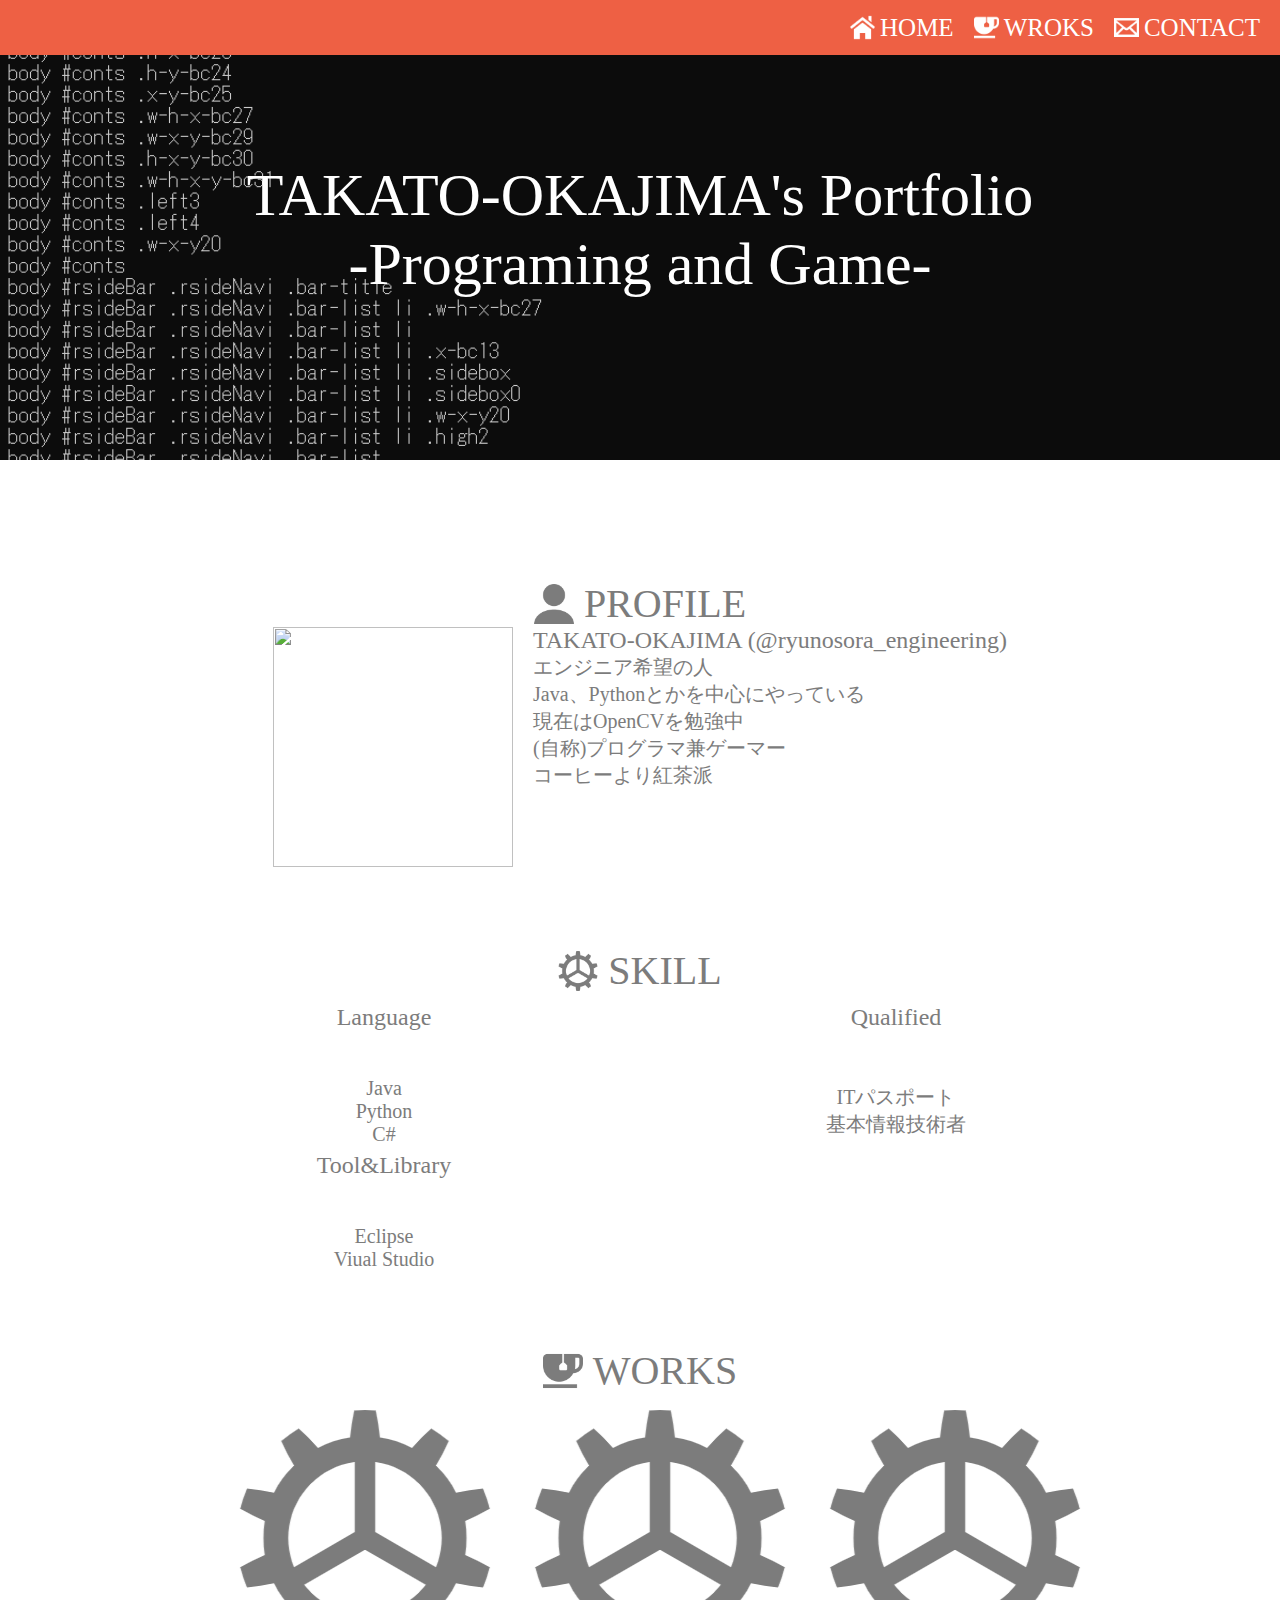
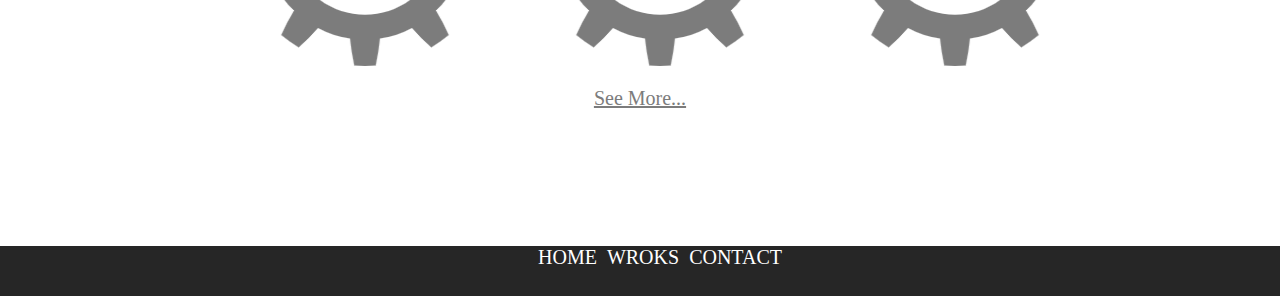
==== index.html @ 7d4d4164 "add origin" ====
<!DOCTYPE html>
<html lang="ja">
    <head>
        <meta charset="UTF-8">
        <title>Portfolio</title>
        <link rel="stylesheet" href="./css/general.css">
        <link rel="stylesheet" href="./css/index.css">
    </head>
    <body>
        <header id="header">
            <div class="main-menu">
                <ul class="item-list">
                    <li>
                        <div class=item-container>
                            <img class="item-icon" src="./images/icon/home-white.png">
                            <a href="#">HOME</a>
                        </div>
                    </li>
                    <li>
                        <div class=item-container>
                            <img class="item-icon" src="./images/icon/tea-white.png">
                            <a href="#">WROKS</a>
                        </div>
                    </li>
                    <li>
                        <div class=item-container>
                            <img class="item-icon" src="./images/icon/mail-white.png">
                            <a href="#">CONTACT</a>
                        </div>
                    </li>
                </ul>
            </div>
            <div class="main-visual">
                <p>TAKATO-OKAJIMA's Portfolio</p>
                <p>-Programing and Game-</p>
            </div>
        </header>
        <div id="body">
            <div class="profile">
                <div class="content-title">
                    <img class="content-icon" src="./images/icon/profile.png">
                    <span>PROFILE</span>
                </div>
                <div class="profile-container">
                    <img class="profile-icon" src="./images/icon/">
                    <div class="profile-text">
                        <p id="myname">
                            <span>TAKATO-OKAJIMA</span>
                            <a>(@ryunosora_engineering)</a>
                        </p>
                        <p>エンジニア希望の人</p>
                        <p>Java、Pythonとかを中心にやっている</p>
                        <p>現在はOpenCVを勉強中</p>
                        <p>(自称)プログラマ兼ゲーマー</p>
                        <p>コーヒーより紅茶派</p>
                    </div>
                </div>
            </div>
            <div class="skill">
                <div class="content-title">
                    <img class="content-icon" src="./images/icon/gear-gray.png">
                    <span>SKILL</span>
                </div>
                <div class="skill-category">
                    <div class="category-container">
                        <p class="category-title">Language</p>
                        <ul class="item-list">
                            <li>
                                <span>Java<span>
                            </li>
                            <li>
                                <span>Python<span>
                            </li>
                            <li>
                                <span>C#<span>
                            </li>
                        </ul>
                    </div>
                    <div class="category-container">
                        <p class="category-title">Qualified</p>
                        <ul class="item-list">
                            <li>
                                <span>ITパスポート<span>
                            </li>
                            <li>
                                <span>基本情報技術者<span>
                            </li>
                        </ul>
                    </div>
                    <div class="category-container">
                        <p class="category-title">Tool&Library</p>
                        <ul class="item-list">
                            <li>
                                <span>Eclipse<span>
                            </li>
                            <li>
                                <span>Viual Studio<span>
                            </li>
                        </ul>
                    </div>
                </div>
            </div>
            <div class="works">
                <div class="content-title">
                    <img class="content-icon" src="./images/icon/tea-gray.png">
                    <span>WORKS</span>
                </div>
                <div class="works-container">
                    <ul class="item-list">
                        <li>
                            <a href="">
                                <img class="work-main-visual" src="./images/icon/gear-gray.png">
                            </a>
                        </li>
                        <li>
                            <a href="">
                                <img class="work-main-visual" src="./images/icon/gear-gray.png">
                            </a>
                        </li>
                        <li>
                            <a href="">
                                <img class="work-main-visual" src="./images/icon/gear-gray.png">
                            </a>
                        </li>
                    </ul>
                </div>
                <a href="">See More...</a>
            </div>
        </div>
        <footer id="footer">
            <div class="foot-menu">
                <ul class="item-list">
                    <li>
                        <a href="">HOME</a>
                    </li>
                    <li>
                        <a href="">WROKS</a>
                    </li>
                    <li>
                        <a href="">CONTACT</a>
                    </li>
                </ul>
            </div>
        </footer>
    </body>
</html>
---- css/general.css ----
body {
    margin: 0px;
    padding: 0px;
}
p, a, span {
    margin: 0px;
    font-size: 20px;
    color: #7C7C7C;
}
.main-menu {
    position: fixed;
    background-color: #EE6044;
    width: 100%;
    height: 55px;
}
.item-list{
    display: flex;
    list-style-type: none;
    height: 100%;
}
.main-menu .item-list {
    margin: 0px 10px 0px 0px;
    justify-content: flex-end;
}
.main-menu .item-list li {
    margin: 0px 10px 0px 10px;
    height: 100%;
}
.item-container {
    display: flex;
    justify-content: center;
    align-items: center;
    height: 100%;
    width: 100%;
}
.main-menu .item-list li:hover {
    background-color: #E93815;
}
.item-list li a {
    color: #FFFFFF;
    text-decoration: none;
}
.main-menu .item-list li a {
    font-size: 25px;
}
.item-icon {
    height: 25px;
    width: 25px;
    margin: 0px 5px 0px 0px;
}
.foot-menu{
    background-color: #262626;
    height: 50px;
    width: 100%;
}
.foot-menu .item-list {
    justify-content: center;
}
.foot-menu .item-list li a {
    padding: 5px 5px 0px 5px;
    width: max-content;
}
---- css/index.css ----
.main-visual{
    margin-top: 0px;
    display: flex;
    flex-direction: column;
    justify-content: center;
    align-items: center;
    height: 460px;
    width: 100%;
    background-image: url(../images/background/prompt.png);
    background-size: cover;
}
.main-visual p{
    font-size: 60px;
    color: #FFFFFF;
}
#body {
    margin: 0 auto;
    padding: 80px 0px 80px 0px;
    width: 80%;
    text-align: center;
}
.profile, .skill, .works {
    padding: 40px 0px;
}
.content-title {
    display: flex;
    justify-content: center;
    align-items: center;
}
.content-title span {
    font-size: 40px;
}
.content-icon {
    height: 40px;
    width: 40px;
    margin: 0px 10px 0px 0px;
}
.profile-container {
    display: flex;
    justify-content: center;
}
.profile-icon{
    height: 240px;
    width: 240px;
}
.profile-text{
    text-align: left;
    margin: 0px 0px 0px 20px;
}
#myname span, #myname a {
    font-size: 24px;
}
.skill-category {
    display: flex;
    flex-flow: row wrap;
}
.category-container {
    width: 50%;
    margin: 10px 0px 10px 0px; 
}
.category-title{
    font-size: 24px;
}
.category-container .item-list {
    flex-direction: column;
    justify-content: center;
    padding: 0px;
}
.works-container .item-list {
    justify-content: center;
}
.works-container .item-list li{
    height: 30%;
    width: 30%;
}
.works-main-visual{
   height: 100%;
   width: 100%;
}
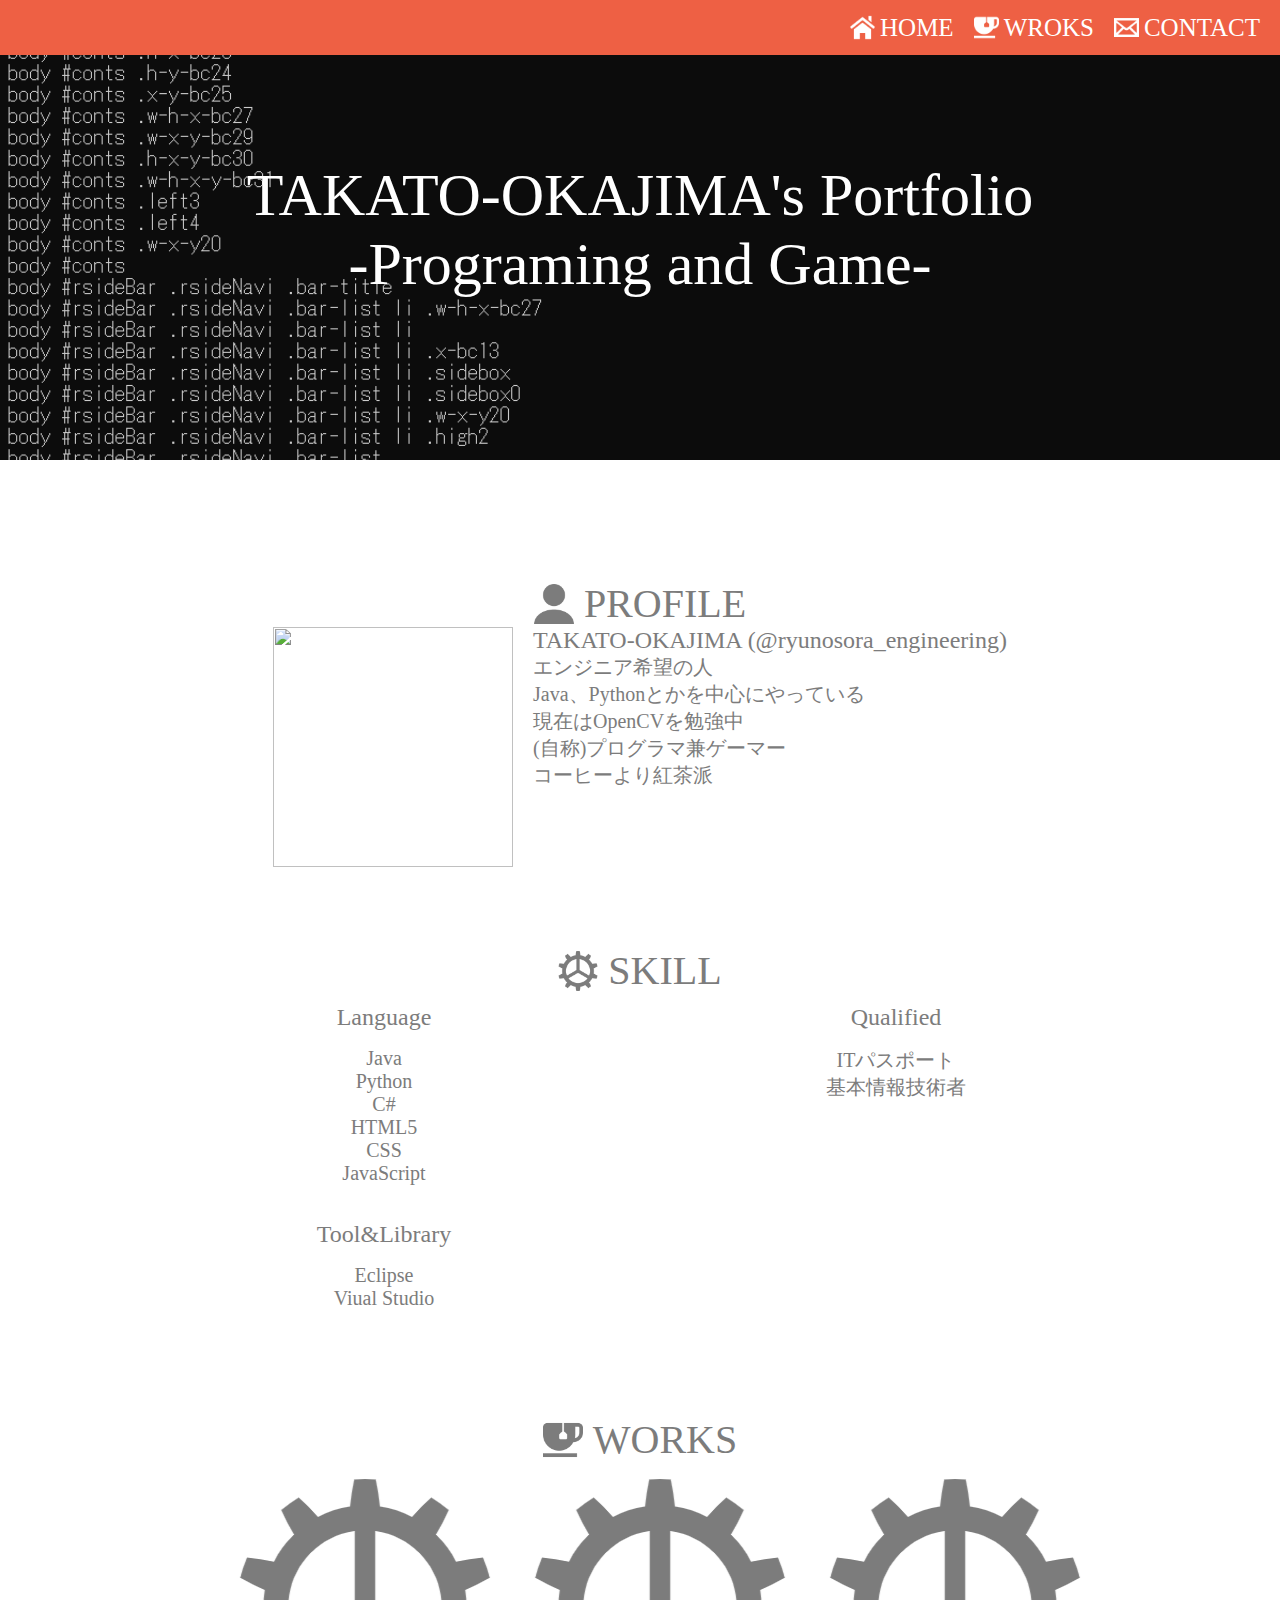
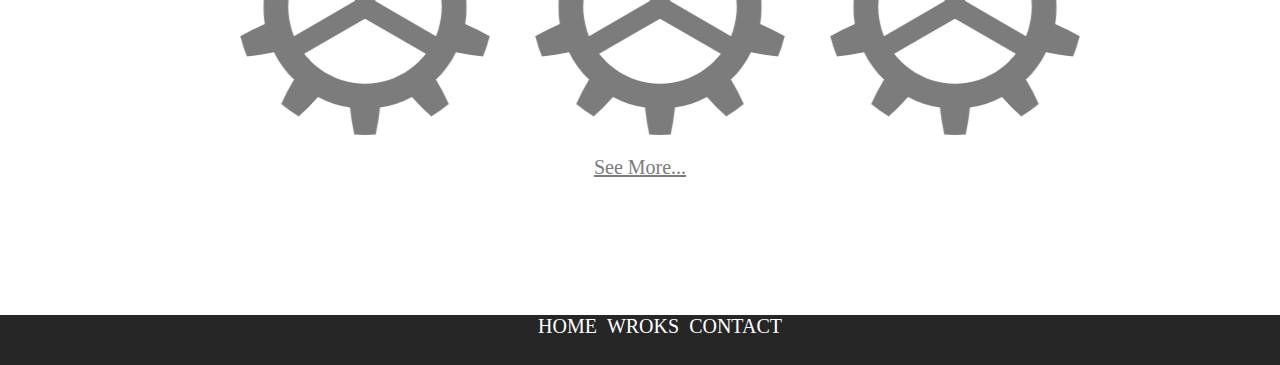
==== commit 8880ac85: "add languages" ====
--- a/index.html
+++ b/index.html
@@ -74,6 +74,15 @@
                             <li>
                                 <span>C#<span>
                             </li>
+                            <li>
+                                <span>HTML5</span>
+                            </li>
+                            <li>
+                                <span>CSS</span>
+                            </li>
+                            <li>
+                                <span>JavaScript</span>
+                            </li>
                         </ul>
                     </div>
                     <div class="category-container">
--- a/css/index.css
+++ b/css/index.css
@@ -63,7 +63,7 @@
 }
 .category-container .item-list {
     flex-direction: column;
-    justify-content: center;
+    justify-content: flex-start;
     padding: 0px;
 }
 .works-container .item-list {
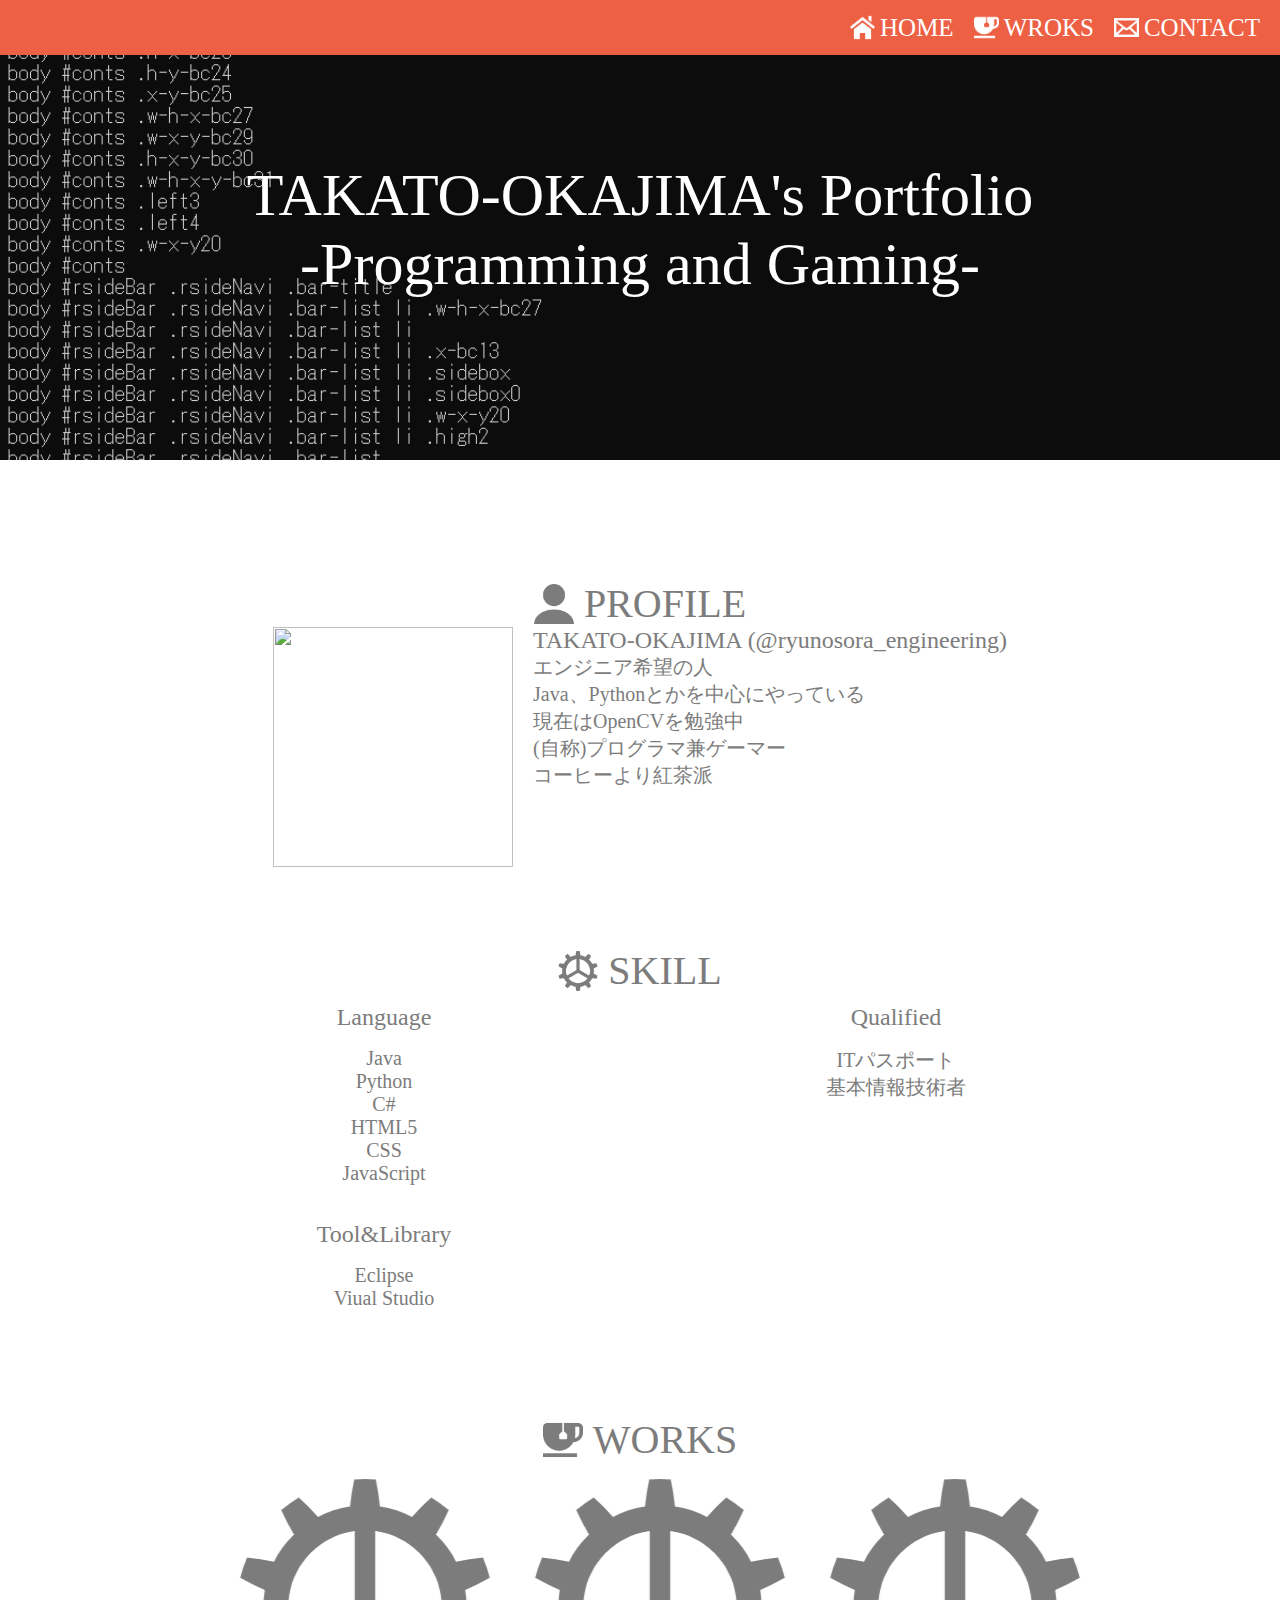
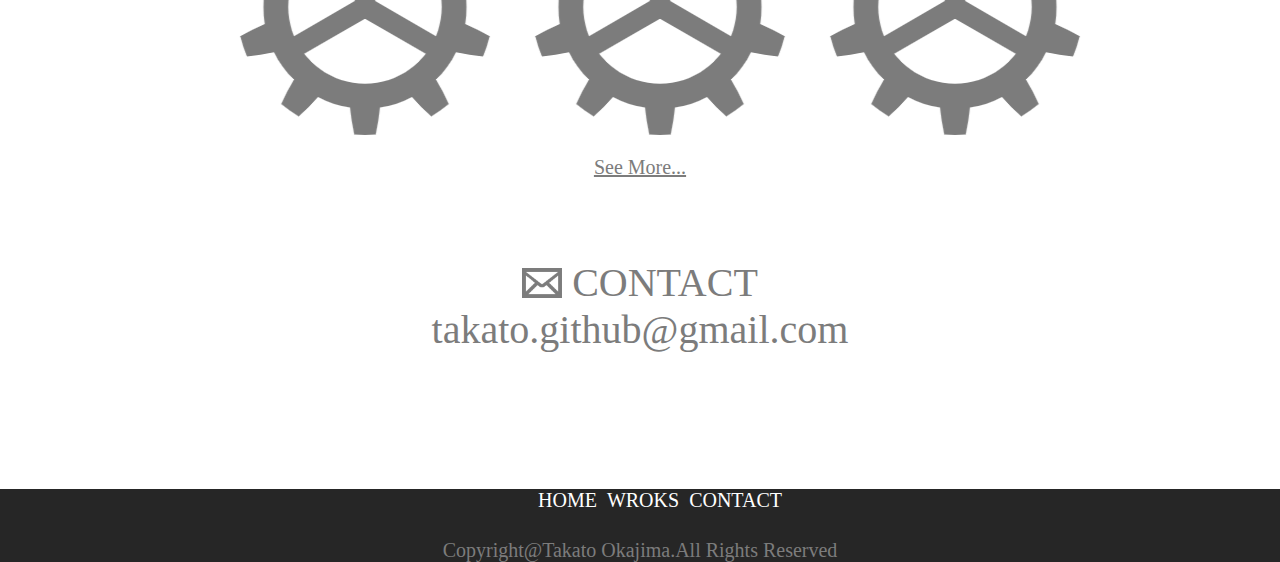
==== commit 77ae289b: "add contact" ====
--- a/index.html
+++ b/index.html
@@ -32,7 +32,7 @@
             </div>
             <div class="main-visual">
                 <p>TAKATO-OKAJIMA's Portfolio</p>
-                <p>-Programing and Game-</p>
+                <p>-Programming and Gaming-</p>
             </div>
         </header>
         <div id="body">
@@ -135,6 +135,17 @@
                 </div>
                 <a href="">See More...</a>
             </div>
+            <div class="contact">
+                <div class="content-title">
+                    <img class="content-icon" src="./images/icon/mail-gray.png">
+                    <span>CONTACT</span>
+                </div>
+                <div class="contact-container">
+                    <div class="contact-mail">
+                        <p>takato.github@gmail.com</p>
+                    </div>
+                </div>
+            </div>
         </div>
         <footer id="footer">
             <div class="foot-menu">
@@ -150,6 +161,9 @@
                     </li>
                 </ul>
             </div>
+            <div class="copyright">
+                <span>Copyright@Takato Okajima.All Rights Reserved</span>
+            </div>
         </footer>
     </body>
 </html>--- a/css/general.css
+++ b/css/general.css
@@ -48,8 +48,10 @@
     width: 25px;
     margin: 0px 5px 0px 0px;
 }
-.foot-menu{
-    background-color: #262626;
+#footer {
+    background-color: #262626;  
+}
+.foot-menu {
     height: 50px;
     width: 100%;
 }
@@ -59,4 +61,8 @@
 .foot-menu .item-list li a {
     padding: 5px 5px 0px 5px;
     width: max-content;
+}
+#footer .copyright{
+    display: flex;
+    justify-content: center;
 }--- a/css/index.css
+++ b/css/index.css
@@ -19,7 +19,7 @@
     width: 80%;
     text-align: center;
 }
-.profile, .skill, .works {
+.profile, .skill, .works, .contact {
     padding: 40px 0px;
 }
 .content-title {
@@ -77,3 +77,6 @@
    height: 100%;
    width: 100%;
 }
+.contact-mail p {
+    font-size: 40px;
+}
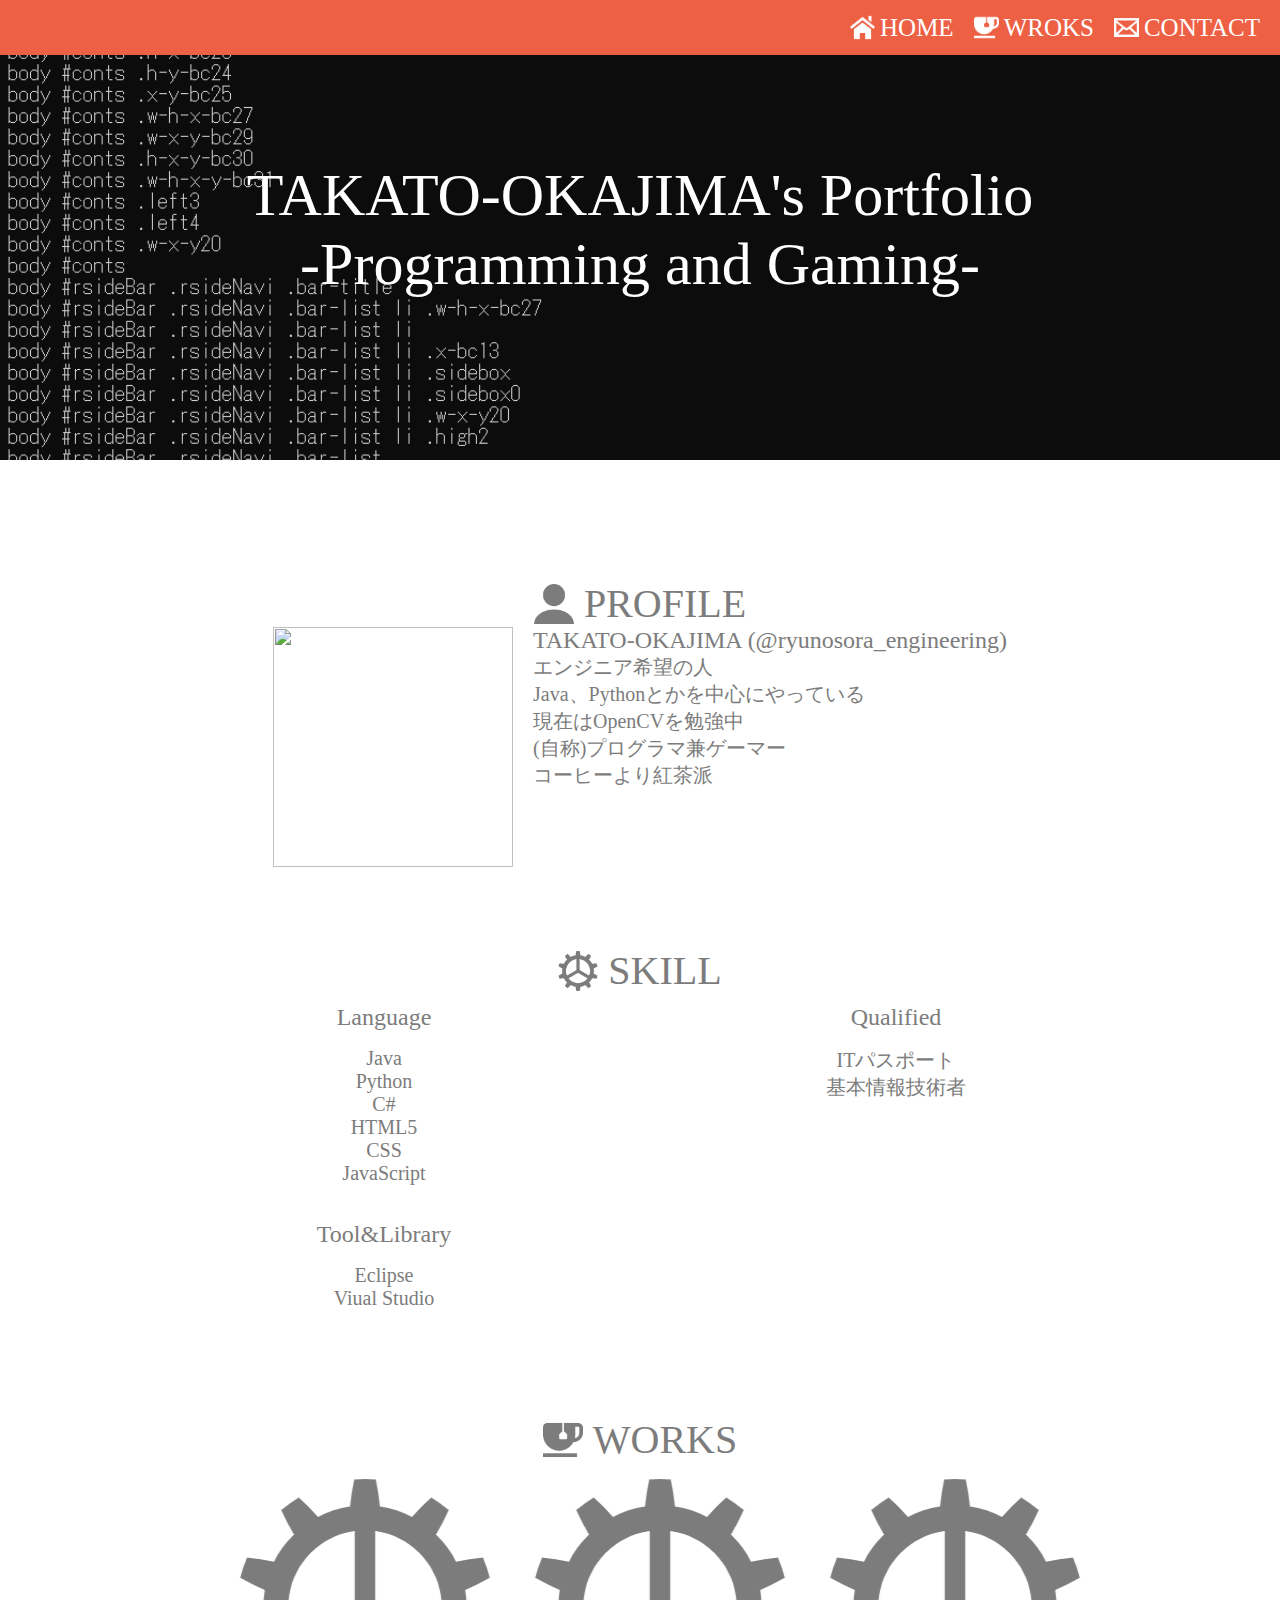
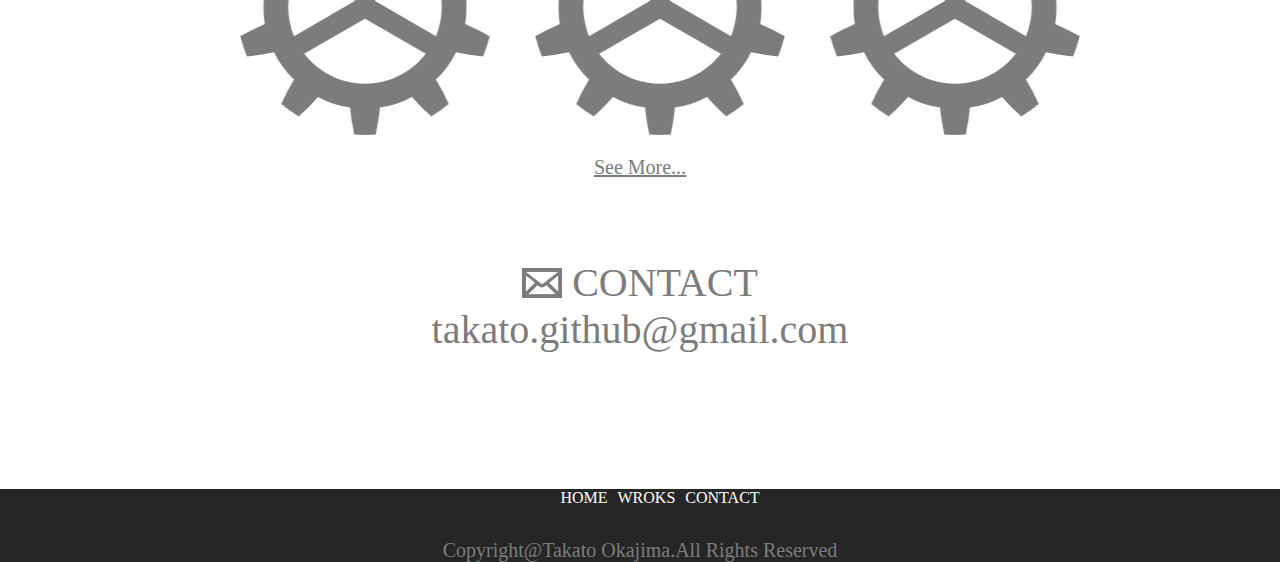
==== commit 788ff6f8: "add contact" ====
--- a/index.html
+++ b/index.html
@@ -154,10 +154,10 @@
                         <a href="">HOME</a>
                     </li>
                     <li>
-                        <a href="">WROKS</a>
+                        <a href="#">WROKS</a>
                     </li>
                     <li>
-                        <a href="">CONTACT</a>
+                        <a href="#">CONTACT</a>
                     </li>
                 </ul>
             </div>
--- a/css/general.css
+++ b/css/general.css
@@ -59,6 +59,7 @@
     justify-content: center;
 }
 .foot-menu .item-list li a {
+    font-size: 16px;
     padding: 5px 5px 0px 5px;
     width: max-content;
 }
